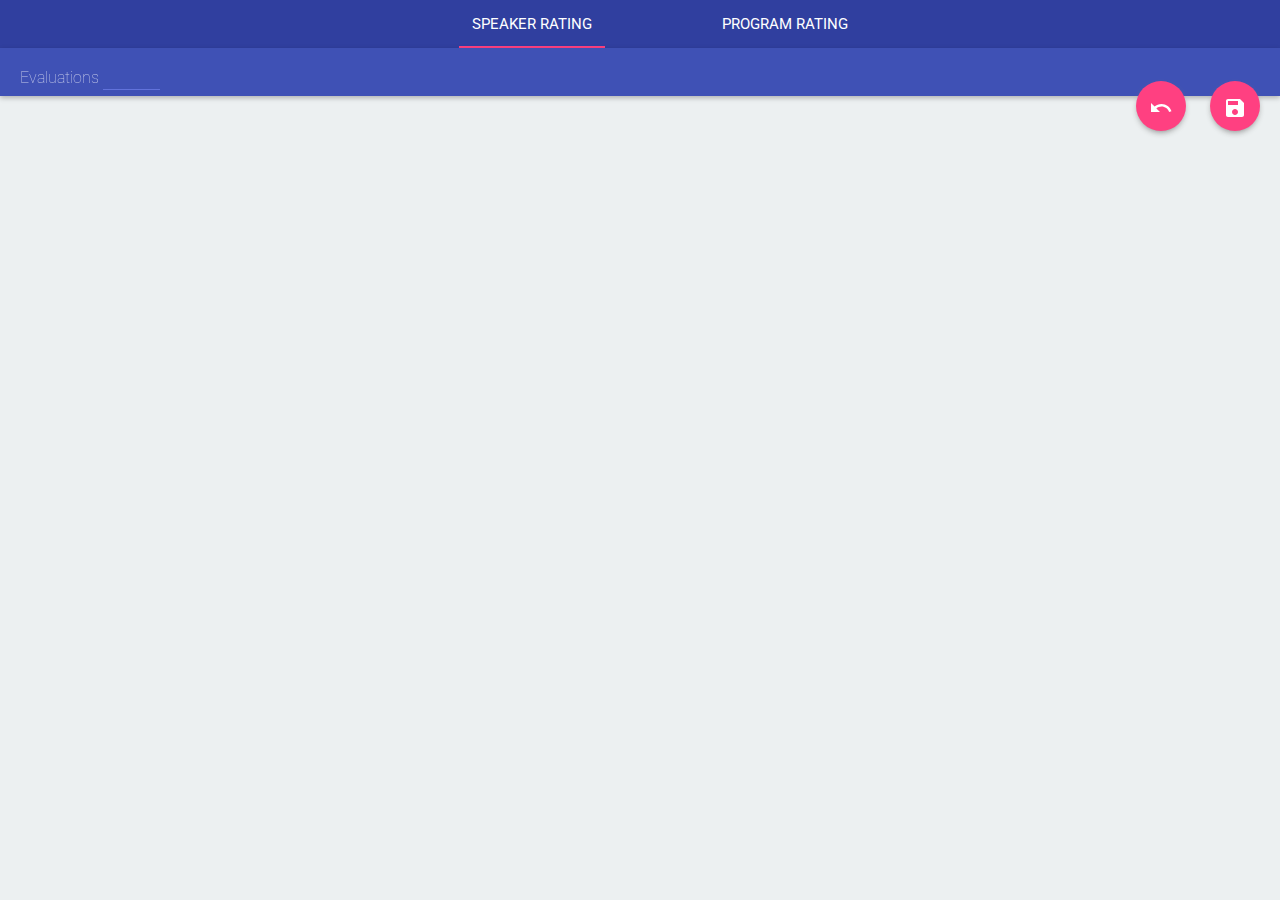
==== index.html @ 3c6865ce "stylize view toggle nav" ====
<!DOCTYPE html>
<html ng-app="rateMySpeaker">
<head>
  <meta charset="utf-8">
  <meta http-equiv="X-UA-Compatible" content="IE=edge,chrome=1">
  <title>Seminar Speaker Rating</title>
  <meta name="description" content="">
  <meta name="viewport" content="width=device-width, initial-scale=1">
  <meta name="apple-mobile-web-app-capable" content="yes">
  <meta name="mobile-web-app-capable" content="yes">
  <link rel="stylesheet" type="text/css" href="css/normalize.css">
  <link rel="stylesheet" type="text/css" href="css/style.css">
  <link href='http://fonts.googleapis.com/css?family=Roboto:400,300,500,700' rel='stylesheet' type='text/css'>
  <script src="js/angular.min.js"></script>
  <script src="bower_components/angular-route/angular-route.js"></script>  
  <script src="js/app-ng.js"></script>
</head>
<body ng-controller="rate">
  
  <nav class="view-menu">
        <ul>
          <li class="view-menu-selected"><a href="#/">Speaker Rating</a></li>
          <li><a href="#program">Program Rating</a></li>
        </ul>
    </nav>
  <!-- toolbar -->
  <div class="toolbar">
    <div class="evalControls">
      <label for="numOfEvals">Evaluations</label>
      <input id="numOfEvals" type="number" min="1" ng-model="numOfEvaluations">
    </div>

    <div class="speechControls">
    
      <button class="action-btn" ng-click="undo()" ng-if="ratingData.length != 0" ng-hide="reportIsShown">
        <img src="icons/ic_undo_24px.svg">
      </button>
      
      <button class="action-btn" ng-click="save(ratingData)" ng-if="ratingData.length != 0" ng-hide="reportIsShown">
        <img src="icons/ic_save_24px.svg">
      </button>
    </div>
  </div>
  
  <!-- main template layout container-->
  <main ng-view>
  
  </main>

</body>
</html>
---- css/style.css ----
html {
  font-family: 'roboto', sans-serif;
  background-color: #ecf0f1;
  border-top: 3px solid #2c3e50;
}



#main-container {
  width: 90%;
  max-width: 900px;
  margin: 100px auto;
  text-align: center;
}

.toolbar {
  width: 100%;
  height: 48px;
  background-color: #3F51B5;
  box-shadow:  0 2px 5px rgba(0, 0, 0, 0.26);
  position: fixed;
  top: 48px;
  z-index: 100;
}


.view-menu {
  display: block;
  background-color: #303F9F;
  width: 100%;
  position: fixed;
  top: 0;
  z-index: 100;
}


.view-menu ul {
  text-transform: uppercase;
  list-style: none;
  text-align: center;
  font-size: 0.95em;
}

.view-menu li {
  display: inline;
  height: 40px;
  padding: 13px;
  margin: 0px 50px;
}

.view-menu li a {
  height: inherit;
  color: white;
  text-decoration: none;
}

.view-menu li a:hover {
  color: pink;
} 

.view-menu li a:visited {
  color: white;
  text-decoration: none;
}

.view-menu-selected {
   border-bottom: 2px #FF4081 solid;
}

.speechControls {
  float: right;
}


.evalControls {
  margin-top: 15px;
  margin-left: 20px;
  float: left;
}



input#numOfEvals { 
  width: 45px;
  background-color: inherit;
  border-top: none;
  border-left: none;
  border-right: none;
  border-bottom: 1px solid #6172DB;
  font-size: 1.3em;
  color: #FFF; 
  box-shadow: none; /* removes red outline on firefox */
}


.nav-link {
  color: white;
}

.app-title {
  color: #FF4081;
  font-size: 2.8em;
}



label {
  color: #C5CAE9;
  font-weight: 100;
  font-size: 1em;
}

input[type="number"] {

  text-align: center;
  padding-left: 10px;
  background-color: #ecf0f1;
  color: #454545;
  border: 1px solid #d3d3d3;

  
}

input[type="number"]:focus {
  background-color: white;
  color: black;
  border-color: black;
}

input[type="text"] {

}


.action-btn {
  margin-right: 20px;
  margin-top: 33px;
  background-color: #FF4081;
  height: 50px;
  width: 50px;
  text-align: center;
  border: none;
  border-radius: 50%;
  box-shadow: 0px 3px 6px -2px #888;
  color: #FFF;
  font-size: 1.8em;
  outline: none;
  transition: 0.1s all ease;
}

.action-btn:active {
  height: 45px;
  width: 45px;
}

.action-btn img {
  margin-top: 10px;
}


.save-status {
  color: #8F8F8F;
  font-weight: 100;
  margin-top: 50px;
}

/* Table UI styles
===========================*/
table {
  margin-top: 50px;
  width: 100%;
  border: 1px solid #d3d3d3;
  border-radius: 2px;
}

.speech-ctrl {
  /* styles add/remove speech buttons*/
  font-size: 1em;
  
}

thead td {
  background-color: #FCFCFC;
  font-size: 1.3em;
  font-weight: bold;
  padding: 20px 0px;
  color: #3F51B5;
  border-bottom: 2px solid #d3d3d3;
}

tbody td {
  font-size: 1.1em;
  font-weight: 100;
  padding: 20px 0px;
  color: #1A237E;
  border-bottom: 2px solid #d3d3d3;
}

.active-indicator {
  background-color: #FF4081;
  height: 10px;
  width: 10px;
  display: inline-block;
  border-radius: 50%;
  margin-right: 5px;
  
  -webkit-animation: pulse 1s linear 0s infinite alternate;
     -moz-animation: pulse 1s linear 0s infinite alternate;
       -o-animation: pulse 1s linear 0s infinite alternate;
          animation: pulse 1s linear 0s infinite alternate;
}

@-webkit-keyframes pulse { from { background-color: #FF4081;  } to { background-color: #fdbad1; }  }
   @-moz-keyframes pulse { from { background-color: #FF4081; } to { background-color: #fdbad1; }  }
     @-o-keyframes pulse { from { background-color: #FF4081; } to { background-color: #fdbad1; }  }
        @keyframes pulse { from { background-color: #FF4081; } to { background-color: #fdbad1; }  }



.placeholder {
  color: #939393;
  border-bottom: 1px dashed #3e3e3e;
  background-color:  #ecf0f1;
  border-top: none;
  border-left: none;
  border-bottom: 1px solid #939393;
  padding-bottom: 8px;
}

.saved {
  color: #C2185B !important;
  border: none !important;
  background-color: #ecf0f1;
  font-weight: bold;

}

.rating-btn {
  border: 1px solid #C5CAE9;
  border-radius: 50%;
  background: none;
  color: #1A237E;
  height: 30px;
  width: 30px;
  transition: ease all 0.2s;
}

.rating-btn:focus,
.delete-btn:focus {
  outline: none;
}

.rating-btn:hover {
  border-color: #FF4081;
}

.rating-btn:active {
  border-color: #d1376c;
  background-color: #FF4081;
  color: #fff;
}

.rating-btn[disabled], 
.delete-btn[disabled] {
  color: #d3d3d3;
  cursor: not-allowed;
  border-color: #d3d3d3;
}

.delete-btn {
  border: 1px solid #C5CAE9;
  border-radius: 50%;
  background: none;
  height: 30px;
  width: 30px;
  transition: ease all 0.2s; 
  color: #F44336;
  font-weight: bold;
  border-color: #F44336;
  -webkit-transform: rotate(47deg);
          transform: rotate(47deg);
  
}

.number-data {
  color: #FF4081;
  font-weight: 500;
}

.get-results-btn {
  margin-top: 40px;
  background-color: #FF4081;
  color: #FFF;
  padding: 10px 10px;
  text-align: center;
  text-transform: uppercase;
  font-weight: 100;
  border: none;
  border-radius: 2px;
  transition: 0.2s ease-in all;
}


/*------------------------------------------
* Grid Layout Styles
-------------------------------------------*/
.row {
  display: block;
  width: 100%;
}

.col {
  float: left;
  width: 50%;
}


/*------------------------------------------
* Modal
-------------------------------------------*/
.modal-wrap {
  margin: auto;
  padding-top: 150px;
  z-index: 500;
  position: absolute;
  top: 0;
  background-color: rgba(0, 0, 0, 0.95);;
  height: 100%;
  min-width: 100%;
  text-align: center;
}

.modal-wrap h2 {
  color: #FF4081;
  font-size: 2.3em;
}

.modal-wrap p {
  font-size: 1.2em;
  font-weight: 100;
  color: #FFF;
}


/*------------------------------------------
* Analytics Report Styles
-------------------------------------------*/
.card {
  margin-top: 15px;
  width: 90%;
  padding: 15px;
  background-color: #FFF;
  border-radius: 2px;
  -webkit-box-shadow: 0px 2px 5px 1px rgba(201,201,201,1);
  -moz-box-shadow: 0px 2px 5px 1px rgba(201,201,201,1);
        box-shadow: 0px 2px 5px 1px rgba(201,201,201,1);
}

.card-title {
  font-size: 1.5em;
  font-weight: 100;
  text-align: center;
  color: #3F51B5; 
}



ol {
  margin-top: 45px;
}

ol li {
  /* for ranking card*/
  margin-top: 26px;
  border-bottom: 1px solid #D0D0D0;
  padding-bottom: 10px;
}
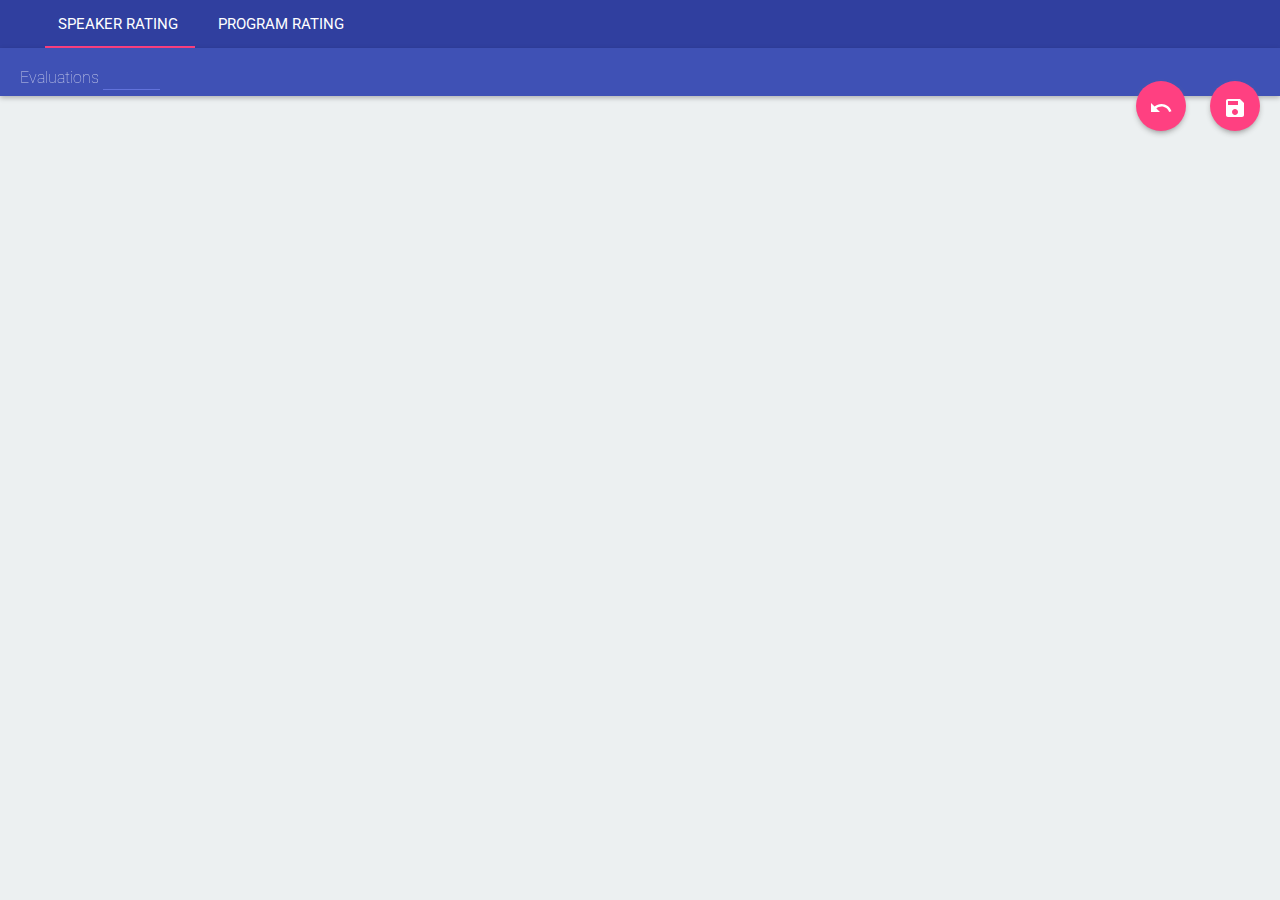
==== commit d6707242: "implement tab toggling UI" ====
--- a/index.html
+++ b/index.html
@@ -1,5 +1,5 @@
 <!DOCTYPE html>
-<html ng-app="rateMySpeaker">
+<html ng-app="rateMySeminar">
 <head>
   <meta charset="utf-8">
   <meta http-equiv="X-UA-Compatible" content="IE=edge,chrome=1">
@@ -14,13 +14,19 @@
   <script src="js/angular.min.js"></script>
   <script src="bower_components/angular-route/angular-route.js"></script>  
   <script src="js/app-ng.js"></script>
+  <script src="js/speakerRating.js"></script>
+  <script src="js/programRating.js"></script>
 </head>
 <body ng-controller="rate">
   
   <nav class="view-menu">
         <ul>
-          <li class="view-menu-selected"><a href="#/">Speaker Rating</a></li>
-          <li><a href="#program">Program Rating</a></li>
+          <li class="view-menu-selected">
+            <a href="#/" ng-click="toggleView($event)">Speaker Rating</a>
+          </li>
+          <li>
+            <a href="#program" ng-click="toggleView($event)">Program Rating</a>
+          </li>
         </ul>
     </nav>
   <!-- toolbar -->
--- a/css/style.css
+++ b/css/style.css
@@ -37,7 +37,7 @@
 .view-menu ul {
   text-transform: uppercase;
   list-style: none;
-  text-align: center;
+  text-align: left;
   font-size: 0.95em;
 }
 
@@ -45,7 +45,12 @@
   display: inline;
   height: 40px;
   padding: 13px;
-  margin: 0px 50px;
+  margin: 0px 5px;
+  transition: 0.2s ease-in all;
+}
+
+.view-menu li:active {
+  background-color: rgba(255, 130, 172, 0.8);
 }
 
 .view-menu li a {
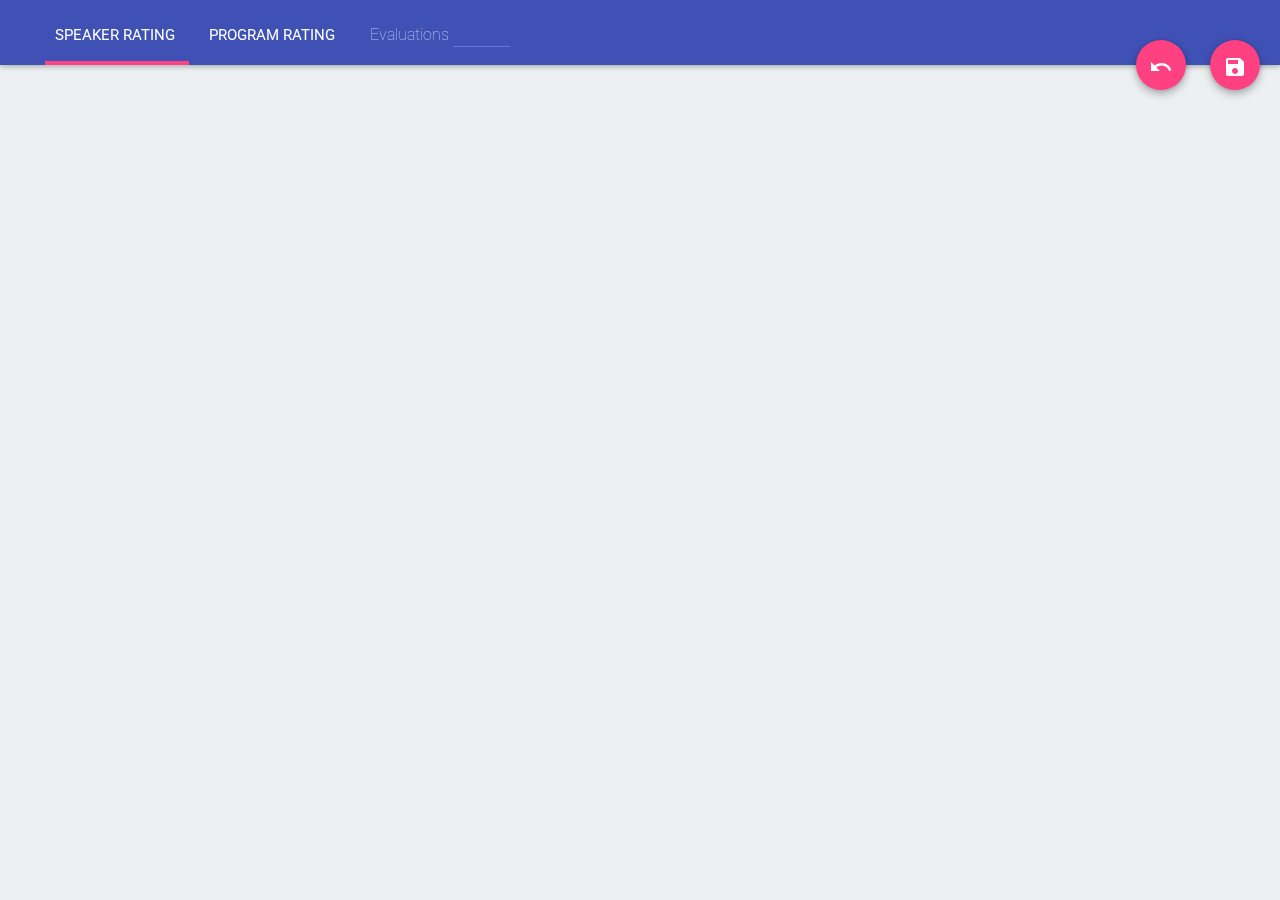
==== commit a435d13d: "update toolbar UI" ====
--- a/index.html
+++ b/index.html
@@ -19,7 +19,10 @@
 </head>
 <body ng-controller="rate">
   
-  <nav class="view-menu">
+  
+  <!-- toolbar -->
+  <div class="toolbar">
+    <nav class="view-menu">
         <ul>
           <li class="view-menu-selected">
             <a href="#/" ng-click="toggleView($event)">Speaker Rating</a>
@@ -29,8 +32,7 @@
           </li>
         </ul>
     </nav>
-  <!-- toolbar -->
-  <div class="toolbar">
+    
     <div class="evalControls">
       <label for="numOfEvals">Evaluations</label>
       <input id="numOfEvals" type="number" min="1" ng-model="numOfEvaluations">
--- a/css/style.css
+++ b/css/style.css
@@ -1,7 +1,6 @@
 html {
   font-family: 'roboto', sans-serif;
   background-color: #ecf0f1;
-  border-top: 3px solid #2c3e50;
 }
 
 
@@ -15,22 +14,19 @@
 
 .toolbar {
   width: 100%;
-  height: 48px;
+  height: 65px;
   background-color: #3F51B5;
   box-shadow:  0 2px 5px rgba(0, 0, 0, 0.26);
   position: fixed;
-  top: 48px;
+  top: 0px;
   z-index: 100;
 }
 
 
 .view-menu {
-  display: block;
-  background-color: #303F9F;
-  width: 100%;
-  position: fixed;
-  top: 0;
-  z-index: 100;
+  display: inline;
+/*  background-color: #303F9F;*/
+  float: left;
 }
 
 
@@ -44,9 +40,11 @@
 .view-menu li {
   display: inline;
   height: 40px;
-  padding: 13px;
+  padding: 17px 10px;
   margin: 0px 5px;
-  transition: 0.2s ease-in all;
+  line-height: 40px;
+  transition: 0.199s ease-in all;
+
 }
 
 .view-menu li:active {
@@ -59,9 +57,6 @@
   text-decoration: none;
 }
 
-.view-menu li a:hover {
-  color: pink;
-} 
 
 .view-menu li a:visited {
   color: white;
@@ -69,7 +64,7 @@
 }
 
 .view-menu-selected {
-   border-bottom: 2px #FF4081 solid;
+   border-bottom: 4px #FF4081 solid;
 }
 
 .speechControls {
@@ -81,6 +76,7 @@
   margin-top: 15px;
   margin-left: 20px;
   float: left;
+  padding: 5px 0px;
 }
 
 
@@ -139,14 +135,14 @@
 
 .action-btn {
   margin-right: 20px;
-  margin-top: 33px;
+  margin-top: 40px;
   background-color: #FF4081;
   height: 50px;
   width: 50px;
   text-align: center;
   border: none;
   border-radius: 50%;
-  box-shadow: 0px 3px 6px -2px #888;
+  box-shadow:  0 0 4px rgba(0, 0, 0, 0.14),0 4px 8px rgba(0, 0, 0, 0.28);
   color: #FFF;
   font-size: 1.8em;
   outline: none;
@@ -175,30 +171,43 @@
   margin-top: 50px;
   width: 100%;
   border: 1px solid #d3d3d3;
-  border-radius: 2px;
+  border-collapse: separate;
+  border-spacing: 0;
+   border-radius: 3px;
+  background-color: #FCFCFC;
+   -webkit-box-shadow: 0px 2px 5px 1px rgba(201,201,201,1);
+  -moz-box-shadow: 0px 2px 5px 1px rgba(201,201,201,1);
+        box-shadow: 0px 2px 5px 1px rgba(201,201,201,1);
 }
 
 .speech-ctrl {
   /* styles add/remove speech buttons*/
-  font-size: 1em;
-  
-}
+  color: #7986CB;
+  text-transform: uppercase;
+  border: none;
+  background-color: transparent;
+  transition: 0.2s ease-in background;
+}
+
+
+
 
 thead td {
   background-color: #FCFCFC;
-  font-size: 1.3em;
+  font-size: 0.95em;
   font-weight: bold;
   padding: 20px 0px;
   color: #3F51B5;
-  border-bottom: 2px solid #d3d3d3;
+  border-bottom: 1px solid #d3d3d3;
+  border-radius: 2px;
 }
 
 tbody td {
-  font-size: 1.1em;
+  font-size: 1em;
   font-weight: 100;
   padding: 20px 0px;
   color: #1A237E;
-  border-bottom: 2px solid #d3d3d3;
+  border-bottom: 1px solid #EDEDED;
 }
 
 .active-indicator {
@@ -223,20 +232,22 @@
 
 
 .placeholder {
-  color: #939393;
+  background-color: #FCFCFC;
+  color: #D3D3D3;
   border-bottom: 1px dashed #3e3e3e;
-  background-color:  #ecf0f1;
   border-top: none;
   border-left: none;
-  border-bottom: 1px solid #939393;
+  border-right: none;
+  border-bottom: 1px solid #D3D3D3;
   padding-bottom: 8px;
 }
 
 .saved {
-  color: #C2185B !important;
+  color: #353535 !important;
   border: none !important;
-  background-color: #ecf0f1;
+  background-color: #FCFCFC;
   font-weight: bold;
+  text-align: center;
 
 }
 
@@ -250,6 +261,7 @@
   transition: ease all 0.2s;
 }
 
+
 .rating-btn:focus,
 .delete-btn:focus {
   outline: none;
@@ -265,8 +277,10 @@
   color: #fff;
 }
 
+
 .rating-btn[disabled], 
 .delete-btn[disabled] {
+
   color: #d3d3d3;
   cursor: not-allowed;
   border-color: #d3d3d3;
@@ -278,7 +292,7 @@
   background: none;
   height: 30px;
   width: 30px;
-  transition: ease all 0.2s; 
+  transition: ease all 0.2s;
   color: #F44336;
   font-weight: bold;
   border-color: #F44336;
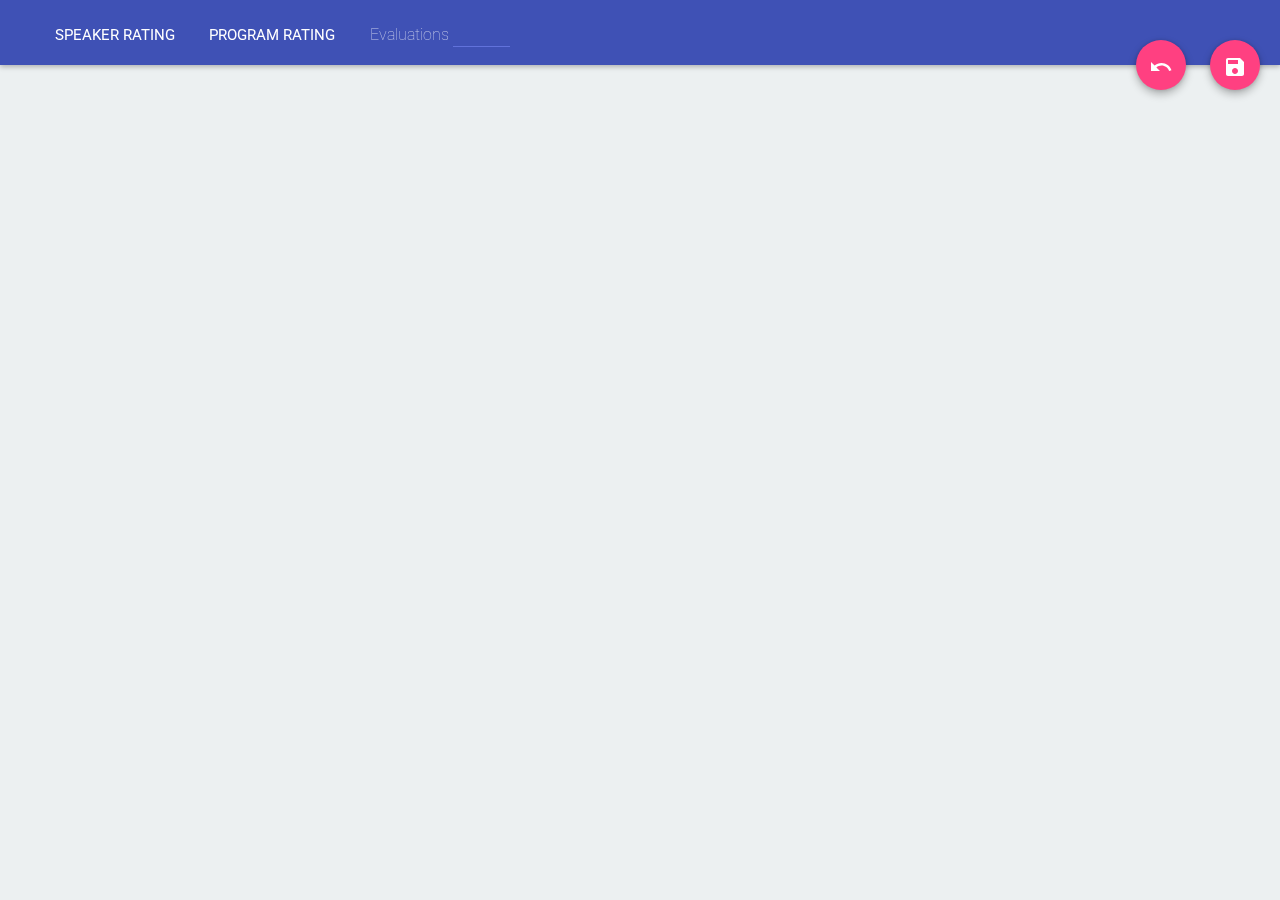
==== commit 91a4e071: "modify how the application handles tab activation and template detection" ====
--- a/index.html
+++ b/index.html
@@ -24,7 +24,7 @@
   <div class="toolbar">
     <nav class="view-menu">
         <ul>
-          <li class="view-menu-selected">
+          <li>
             <a href="#/" ng-click="toggleView($event)">Speaker Rating</a>
           </li>
           <li>
--- a/css/style.css
+++ b/css/style.css
@@ -1,6 +1,11 @@
 html {
   font-family: 'roboto', sans-serif;
   background-color: #ecf0f1;
+}
+
+
+p {
+  color: #353535;
 }
 
 
@@ -25,7 +30,6 @@
 
 .view-menu {
   display: inline;
-/*  background-color: #303F9F;*/
   float: left;
 }
 
@@ -394,3 +398,46 @@
   border-bottom: 1px solid #D0D0D0;
   padding-bottom: 10px;
 }
+
+
+
+/*----------------------------------/
+* Program Evaluation styles
+*-----------------------------------*/
+.vote-btn {
+  height: 70px;
+  width: 70px;
+}
+
+.vote-btn:active { color: #FFF;}
+
+div.count {
+  font-weight: bold;
+  color: #FF4081;
+  font-size: 1.2em;
+}
+
+.card-title {
+  color: #3F51B5;
+}
+
+.fav-btn {
+  height: 40px;
+  width: 40px;
+  line-height: 50px;
+}
+
+.fav-btn:active {
+  background: none !important;
+}
+
+.fav-btn:active img {
+  -moz-transform: transform: scale(1.2);
+  -webkit-transform:  transform: scale(1.2);
+  -ms-transform:   transform: scale(1.2);
+  transform: scale(1.2);
+}
+
+.favorites-table {
+  box-shadow: none !important;
+}